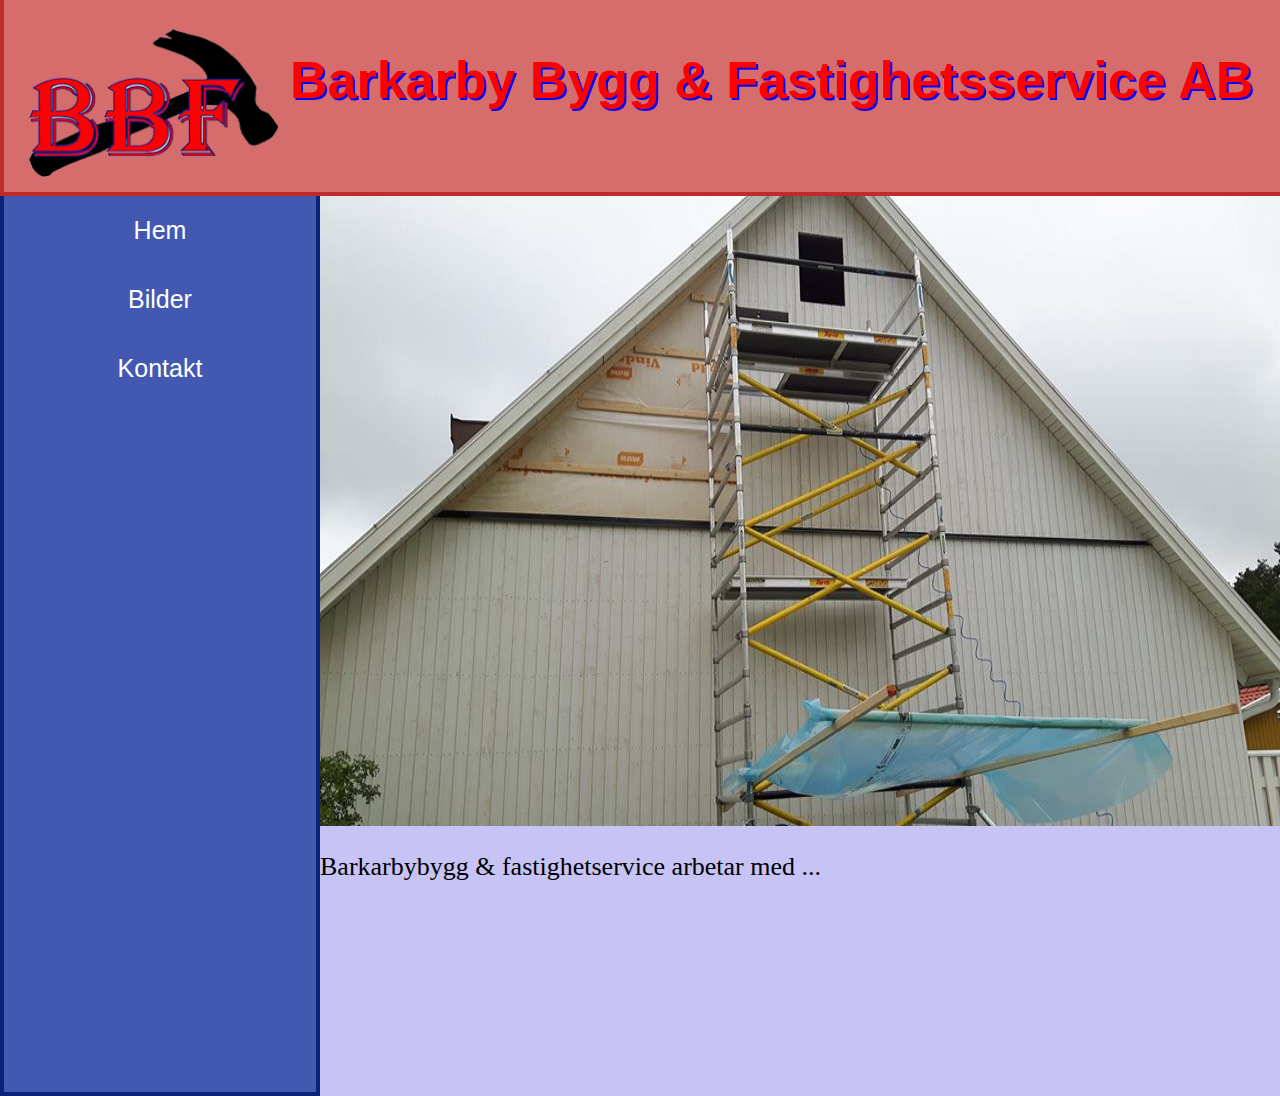
==== index.html @ 4c2f2ab6 "Remove later" ====
<html>
    <head>
        <title>BBF</title>
        <meta charset="UTF-8">
        <meta name="viewport" content="width=device-width, initial-scale=1.0">
        <link href="css.css" rel="stylesheet">
    </head>
    <body>
        <header>
           <img src="Images/Barkarbybygglogga.png" class="headimg">
            <h1>Barkarby Bygg & Fastighetsservice AB</h1>
        </header>
        <nav>
            <ul>
                <li><a href="index.html">Hem</a></li>
                <li><a href="bilder.html">Bilder</a></li>
                <li><a href="kontakt.html">Kontakt</a></li>
            </ul>
        </nav>
    <content class="index">
            <img class="mySlides" src="slideshow/panelbyte%20slideshow.jpg" style="width: 100%; height: 70%;">
            <img class="mySlides" src="slideshow/k%C3%B6ksrenovering%20slideshow.jpg" style="width: 100%; height: 70%;">
            <img class="mySlides" src="slideshow/d%C3%B6rrflytt%20slideshow.jpg" style="width: 100%; height: 70%;">
            <img class="mySlides" src="slideshow/d%C3%B6rrflytt%20klar%20slideshow.jpg" style="width: 100%; height: 70%;">
            <p> Barkarbybygg & fastighetservice arbetar med ...</p>
    </content>
    <fotter>
    
    </fotter>
        
    <script>
                var slideIndex = 0;
        carousel();

        function carousel() {
            var i;
            var x = document.getElementsByClassName("mySlides");
            for (i = 0; i < x.length; i++) {
              x[i].style.display = "none"; 
            }
            slideIndex++;
            if (slideIndex > x.length) {slideIndex = 1} 
             x[slideIndex-1].style.display = "block"; 
            setTimeout(carousel, 2000); // Change image every 2 seconds
}    
    </script>
    </body>
</html>
---- css.css ----
*{
    box-sizing: border-box;
}
body{
    margin: 0;
    padding:0;
    background-image: url(Images/bakgrund.jpg);
    background-size: cover;
}
header{ /* style header*/
    padding:15px;
    width: 100%;
    background-color: #d66d6d;
    display: inline-block;
    font-size: 26px;
    font-family: impact,charcoal, sans-serif;
    margin: 0;
    border-bottom:solid 4px #be2b2b;
    border-left: solid 4px #be2b2b;
}
header h1{ /* text rubrik*/
    color: red;
    text-align: center;
    position: relative;
    text-shadow: 2px 2px blue;
}
.headimg{ /* bild header*/
    
    float: left;
    margin-top: 10px;
    margin-left: 10px;
    display: inherit;
    position: relative;
    width: 20%;
}
nav ul{ /* Meny listan/ meny rutan*/
    text-align: center;
    list-style-type: none;
    margin:0;
    padding:0;
    overflow: hidden;
    background-color: #4359b1;
    position: relative;
    width: 25%;
    height: 100%;
    float: left;
    font-size: 25px;
    font-family: "Comic Sans MS", cursive, sans-serif;
    border-bottom: solid 4px #0d2379;
    border-left:solid 4px #0d2379;
    border-right: solid 4px #0d2379;
}
nav ul li{ /*positionering av knappar*/
    
}
li a{ /* Styling på knappar*/
    display: block;
    color: white;
    text-align: center;
    padding: 20px 25px;
    text-decoration: none;
    width: 100%;
}
li a:hover{ /* knapparnas hover funktion*/
    background-color: #293e95;
    color: #010140;
    -webkit-transition-duration: 0.6s;
    -webkit-transition-delay: 0.2s;
}

content{ /* inställningar allt content*/
    position: relative;
    float: right;
    padding: 0;
    margin: 0;
    width: 75%;
    height: 100%;
    font-size: 26px;
    /*border: solid 2px black;*/
    
}
.kontakt { /* content på kontaktsidan*/
    color: red;
    text-align: center;
    font-size: 50px;
}
.mail{ /* länk för mailadress */
    color: inherit;
    text-decoration: underline;
}
 fotter{ /*ruta längst ner*/
    width: 100%;
    height: 10%;
    background-color:#4359b1;
    position: relative;
    display: none; /* none är bara tillfälligt */
} 
table{
    width: 100%;
    height: 100%;
}
tr{
    width: 100%;
}
td img{
    width: 25%;
    height: 25%;
}
@media screen and (max-width:750px){ /*kod för mobiler*/
    nav ul{
        width: 100%;
        height:auto;
        float: none;
        position: relative;
        padding: 20px 20px;
    }
    header{
        display: none;
    }
    content{
        float: none;
        width: 100%;
        position: relative;
        font-size: 20px;
    }
    .kontakt{
        font-size: 20px;
    }
}
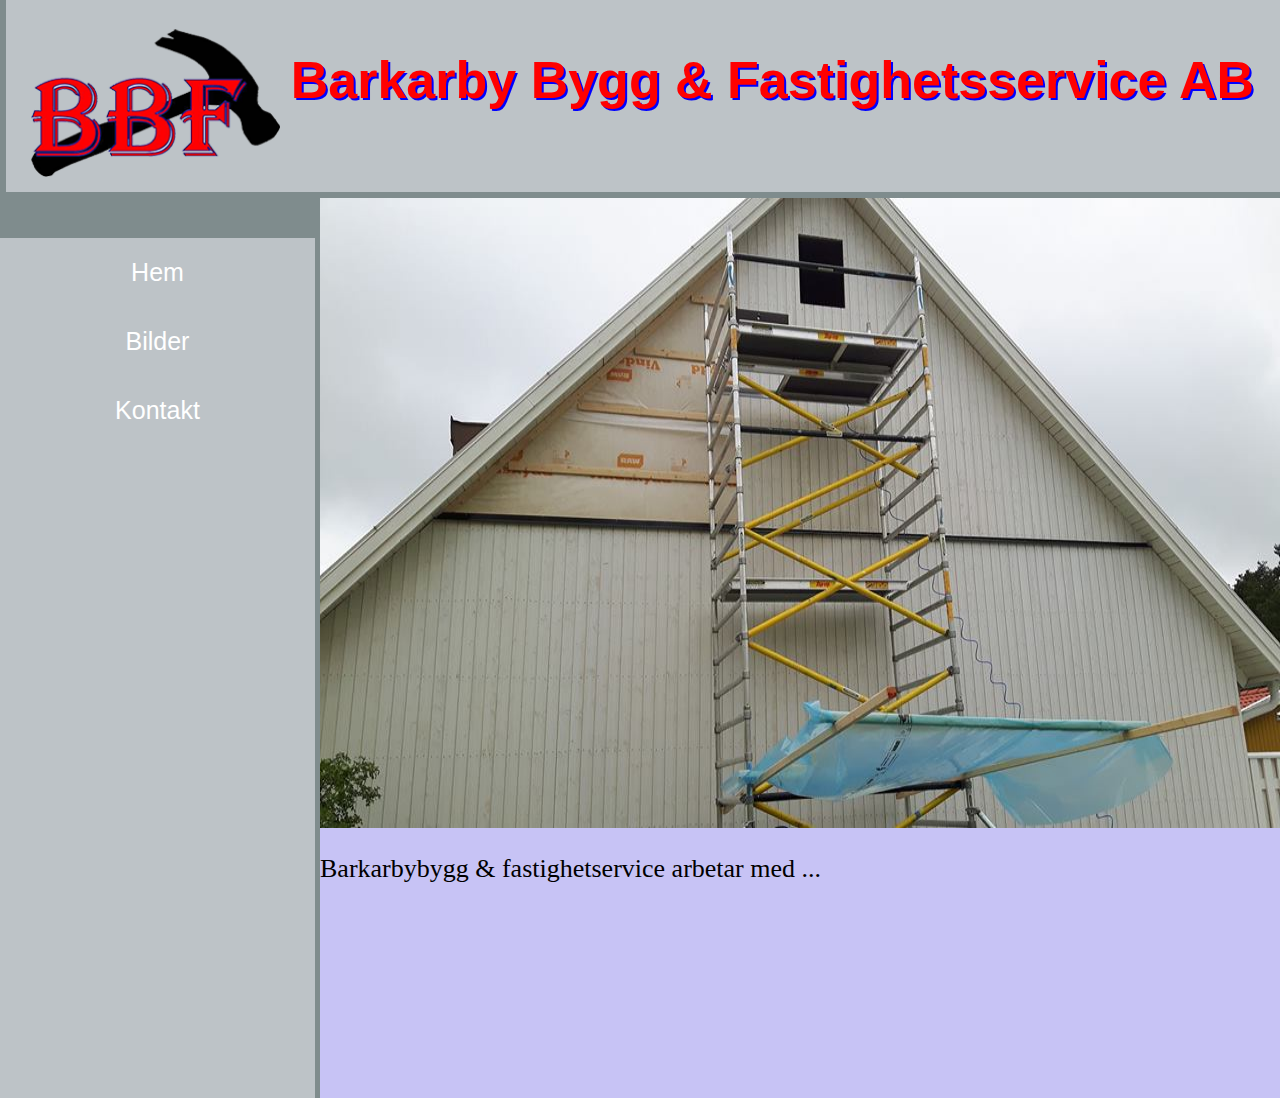
==== commit cabf67cf: "Add files via upload" ====
--- a/index.html
+++ b/index.html
@@ -1,48 +1,49 @@
-<html>
-    <head>
-        <title>BBF</title>
-        <meta charset="UTF-8">
-        <meta name="viewport" content="width=device-width, initial-scale=1.0">
-        <link href="css.css" rel="stylesheet">
-    </head>
-    <body>
-        <header>
-           <img src="Images/Barkarbybygglogga.png" class="headimg">
-            <h1>Barkarby Bygg & Fastighetsservice AB</h1>
-        </header>
-        <nav>
-            <ul>
-                <li><a href="index.html">Hem</a></li>
-                <li><a href="bilder.html">Bilder</a></li>
-                <li><a href="kontakt.html">Kontakt</a></li>
-            </ul>
-        </nav>
-    <content class="index">
-            <img class="mySlides" src="slideshow/panelbyte%20slideshow.jpg" style="width: 100%; height: 70%;">
-            <img class="mySlides" src="slideshow/k%C3%B6ksrenovering%20slideshow.jpg" style="width: 100%; height: 70%;">
-            <img class="mySlides" src="slideshow/d%C3%B6rrflytt%20slideshow.jpg" style="width: 100%; height: 70%;">
-            <img class="mySlides" src="slideshow/d%C3%B6rrflytt%20klar%20slideshow.jpg" style="width: 100%; height: 70%;">
-            <p> Barkarbybygg & fastighetservice arbetar med ...</p>
-    </content>
-    <fotter>
-    
-    </fotter>
-        
-    <script>
-                var slideIndex = 0;
-        carousel();
-
-        function carousel() {
-            var i;
-            var x = document.getElementsByClassName("mySlides");
-            for (i = 0; i < x.length; i++) {
-              x[i].style.display = "none"; 
-            }
-            slideIndex++;
-            if (slideIndex > x.length) {slideIndex = 1} 
-             x[slideIndex-1].style.display = "block"; 
-            setTimeout(carousel, 2000); // Change image every 2 seconds
-}    
-    </script>
-    </body>
-</html>
+<html>
+    <head>
+        <title>BBF</title>
+        <meta charset="UTF-8">
+        <meta name="viewport" content="width=device-width, initial-scale=1.0">
+        <link href="css.css" rel="stylesheet">
+    </head>
+    <body>
+        <header>
+           <img src="Images/Barkarbybygglogga.png" class="headimg">
+            <h1>Barkarby Bygg & Fastighetsservice AB</h1>
+        </header>
+        <nav>
+            <ul>
+                <li><a class="top"></a></li>
+                <li><a href="index.html">Hem</a></li>
+                <li><a href="bilder.html">Bilder</a></li>
+                <li><a href="kontakt.html">Kontakt</a></li>
+            </ul>
+        </nav>
+    <content class="index">
+            <img class="mySlides" src="slideshow/panelbyte%20slideshow.jpg" style="width: 100%; height: 70%;">
+            <img class="mySlides" src="slideshow/k%C3%B6ksrenovering%20slideshow.jpg" style="width: 100%; height: 70%;">
+            <img class="mySlides" src="slideshow/d%C3%B6rrflytt%20slideshow.jpg" style="width: 100%; height: 70%;">
+            <img class="mySlides" src="slideshow/d%C3%B6rrflytt%20klar%20slideshow.jpg" style="width: 100%; height: 70%;">
+            <p> Barkarbybygg & fastighetservice arbetar med ...</p>
+    </content>
+    <fotter>
+    
+    </fotter>
+        
+    <script>
+                var slideIndex = 0;
+        carousel();
+
+        function carousel() {
+            var i;
+            var x = document.getElementsByClassName("mySlides");
+            for (i = 0; i < x.length; i++) {
+              x[i].style.display = "none"; 
+            }
+            slideIndex++;
+            if (slideIndex > x.length) {slideIndex = 1} 
+             x[slideIndex-1].style.display = "block"; 
+            setTimeout(carousel, 2000); // Change image every 2 seconds
+}    
+    </script>
+    </body>
+</html>
--- a/css.css
+++ b/css.css
@@ -1,129 +1,159 @@
-*{
-    box-sizing: border-box;
-}
-body{
-    margin: 0;
-    padding:0;
-    background-image: url(Images/bakgrund.jpg);
-    background-size: cover;
-}
-header{ /* style header*/
-    padding:15px;
-    width: 100%;
-    background-color: #d66d6d;
-    display: inline-block;
-    font-size: 26px;
-    font-family: impact,charcoal, sans-serif;
-    margin: 0;
-    border-bottom:solid 4px #be2b2b;
-    border-left: solid 4px #be2b2b;
-}
-header h1{ /* text rubrik*/
-    color: red;
-    text-align: center;
-    position: relative;
-    text-shadow: 2px 2px blue;
-}
-.headimg{ /* bild header*/
-    
-    float: left;
-    margin-top: 10px;
-    margin-left: 10px;
-    display: inherit;
-    position: relative;
-    width: 20%;
-}
-nav ul{ /* Meny listan/ meny rutan*/
-    text-align: center;
-    list-style-type: none;
-    margin:0;
-    padding:0;
-    overflow: hidden;
-    background-color: #4359b1;
-    position: relative;
-    width: 25%;
-    height: 100%;
-    float: left;
-    font-size: 25px;
-    font-family: "Comic Sans MS", cursive, sans-serif;
-    border-bottom: solid 4px #0d2379;
-    border-left:solid 4px #0d2379;
-    border-right: solid 4px #0d2379;
-}
-nav ul li{ /*positionering av knappar*/
-    
-}
-li a{ /* Styling på knappar*/
-    display: block;
-    color: white;
-    text-align: center;
-    padding: 20px 25px;
-    text-decoration: none;
-    width: 100%;
-}
-li a:hover{ /* knapparnas hover funktion*/
-    background-color: #293e95;
-    color: #010140;
-    -webkit-transition-duration: 0.6s;
-    -webkit-transition-delay: 0.2s;
-}
-
-content{ /* inställningar allt content*/
-    position: relative;
-    float: right;
-    padding: 0;
-    margin: 0;
-    width: 75%;
-    height: 100%;
-    font-size: 26px;
-    /*border: solid 2px black;*/
-    
-}
-.kontakt { /* content på kontaktsidan*/
-    color: red;
-    text-align: center;
-    font-size: 50px;
-}
-.mail{ /* länk för mailadress */
-    color: inherit;
-    text-decoration: underline;
-}
- fotter{ /*ruta längst ner*/
-    width: 100%;
-    height: 10%;
-    background-color:#4359b1;
-    position: relative;
-    display: none; /* none är bara tillfälligt */
-} 
-table{
-    width: 100%;
-    height: 100%;
-}
-tr{
-    width: 100%;
-}
-td img{
-    width: 25%;
-    height: 25%;
-}
-@media screen and (max-width:750px){ /*kod för mobiler*/
-    nav ul{
-        width: 100%;
-        height:auto;
-        float: none;
-        position: relative;
-        padding: 20px 20px;
-    }
-    header{
-        display: none;
-    }
-    content{
-        float: none;
-        width: 100%;
-        position: relative;
-        font-size: 20px;
-    }
-    .kontakt{
-        font-size: 20px;
-    }
+*{
+    box-sizing: border-box;
+}
+body{
+    margin: 0;
+    padding:0;
+    background-image: url(Images/bakgrund.jpg);
+    background-size: cover;
+}
+header{ /* style header*/
+    padding:15px;
+    width: 100%;
+    background-color: #bdc3c7;
+    display: inline-block;
+    font-size: 26px;
+    font-family: impact,charcoal, sans-serif;
+    margin: 0;
+    border-bottom:solid 6px #7f8c8d;
+    border-left: solid 6px #7f8c8d;
+}
+header h1{ /* text rubrik*/
+    color: red;
+    text-align: center;
+    position: relative;
+    text-shadow: 2px 2px blue;
+}
+.headimg{ /* bild header*/
+    
+    float: left;
+    margin-top: 10px;
+    margin-left: 10px;
+    display: inherit;
+    position: relative;
+    width: 20%;
+}
+nav ul{ /* Meny listan/ meny rutan*/
+    text-align: center;
+    list-style-type: none;
+    margin:0;
+    padding:0;
+    overflow: hidden;
+    background-color: #bdc3c7;
+    position: relative;
+    width: 25%;
+    height: 100%;
+    float: left;
+    font-size: 25px;
+    font-family: "Comic Sans MS", cursive, sans-serif;
+    border-right: 5px solid #7f8c8d; 
+}
+nav ul li{ /*positionering av knappar*/
+    
+}
+li a.top{
+    background-color: #7f8c8d;
+    display: block;
+    width: 100%;
+}
+li a.top:hover{
+    background-color: #7f8c8d;
+}
+li a{ /* Styling på knappar*/
+    display: block;
+    color: white;
+    text-align: center;
+    padding: 20px 25px;
+    text-decoration: none;
+    width: 100%;
+}
+li a:hover{ /* knapparnas hover funktion*/
+    background-color: #95a5a6;
+    color: #010140;
+    -webkit-transition-duration: 0.6s;
+    -webkit-transition-delay: 0.2s;
+}
+
+content{ /* inställningar allt content*/
+    position: relative;
+    float: right;
+    padding: 0;
+    margin: 0;
+    width: 75%;
+    height: 100%;
+    font-size: 26px;
+    /*border: solid 2px black;*/
+    
+}
+.kontakt { /* content på kontaktsidan*/
+    color: red;
+    text-align: center;
+    font-size: 50px;
+}
+.mail{ /* länk för mailadress */
+    color: inherit;
+    text-decoration: underline;
+}
+ fotter{ /*ruta längst ner*/
+    width: 100%;
+    height: 10%;
+    background-color:#4359b1;
+    position: relative;
+    display: none;
+} 
+a.btn-l{ /* knapp slideshow vänster */
+    color: #293e95;
+    background-color: #be2b2b;
+    font-size: 80px;
+    float: left;
+    cursor: pointer;
+    position: absolute;
+    top: 50%;
+    left: 0%;
+}
+a.btn-r{ /* kann slideshow höger*/
+    color: #293e95;
+    background-color: #be2b2b;
+    font-size: 80px;
+    float: right;
+    cursor: pointer;
+    position:absolute;
+    top: 50%;
+    right:0%;
+}
+
+@media screen and (max-width:750px){ /*kod för mobiler*/
+    nav ul{
+        width: 100%;
+        height:auto;
+        float: none;
+        position: relative;
+        padding: 20px 20px;
+    }
+    header{
+        display: none;
+    }
+    content{
+        float: none;
+        width: 100%;
+        position: relative;
+        font-size: 20px;
+    }
+    .kontakt{
+        font-size: 20px;
+    }
+    a.btn-l{
+        position: relative;
+        width: 50%;
+        font-size: 50px;
+    }
+    a.btn-r{
+        position: relative;
+        width: 50%;
+        text-align: right;
+        font-size: 50px;
+    }
+    img.mySlides{
+        height: 50%;
+    }
 }